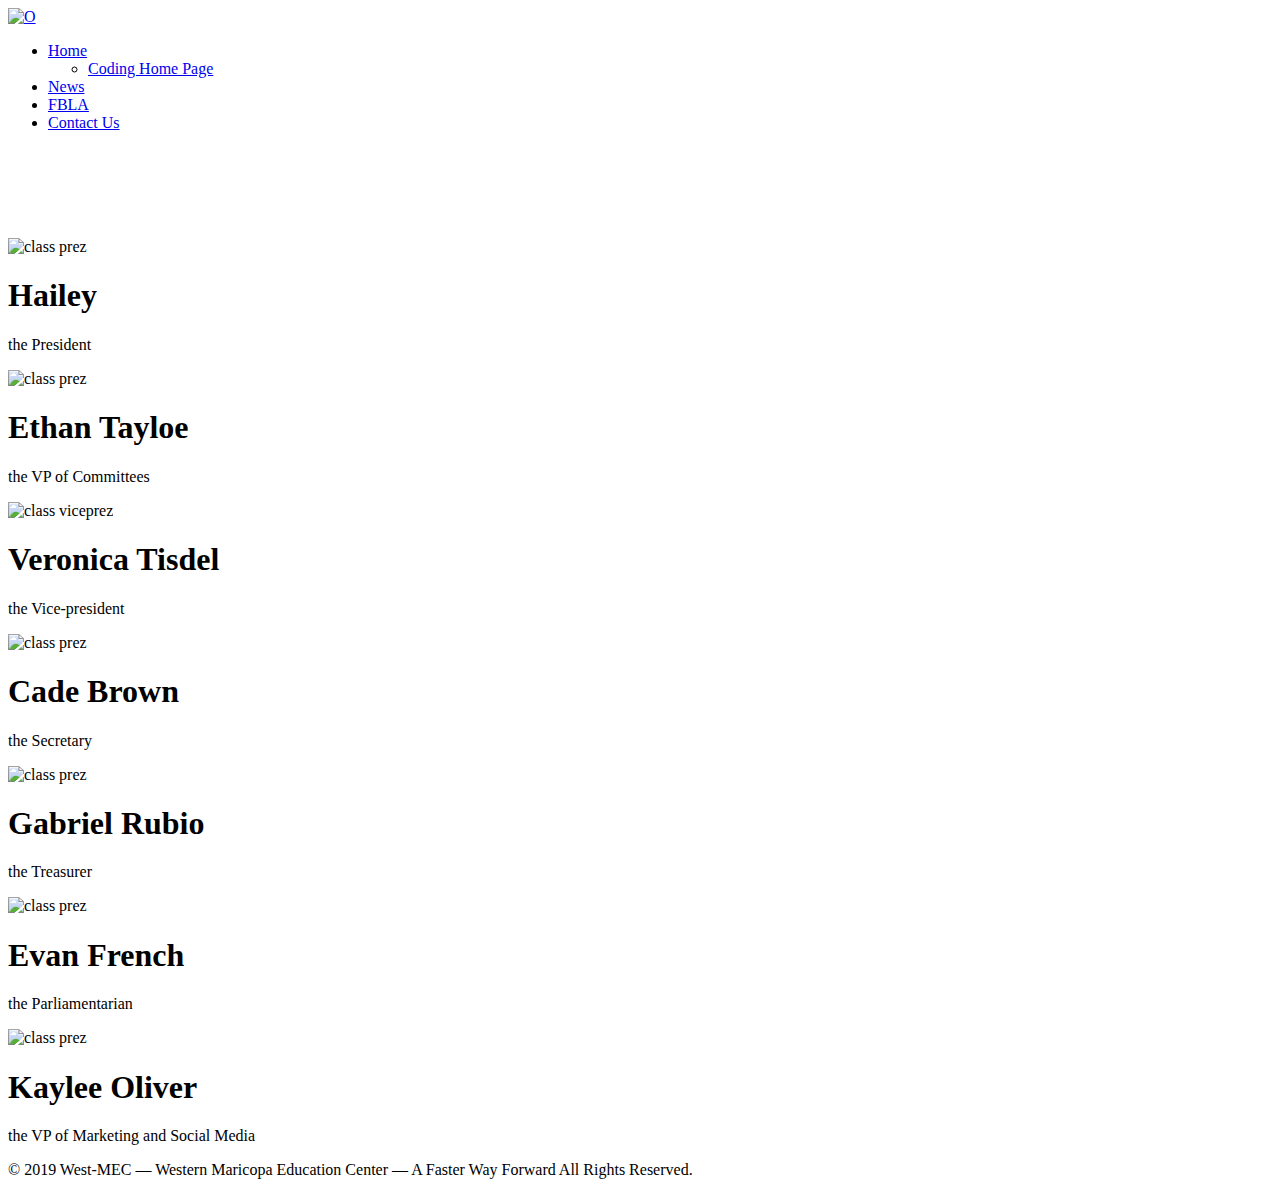
==== FBLA.html @ fb8d119d "Add files via upload" ====
<!DOCTYPE html>
    <html>
        <head>
            <!-- Author: connor Knight -->
            <meta charset="UTF-8">
            <link rel="stylesheet" type="text/css" href="css/layout3.css">
            <link rel="icon" href="images/West-MEC-Arrow-Gradiant.png" type="image/x-icon">
            <title>West-MEC - FBLA</title>
        </head>

    <body>
        <header class="headerNav">
            <a href="https://west-mec.edu/"><img src="images/WM-Logo-White-with-orange-arrows.png" alt="O"></a>
            <ul>
                <li><a href="https://west-mec.edu/">Home</a>
                <ul>
                    <li><a href="Index.html">Coding Home Page</a></li>
                </ul>
                </li>
                <li><a href="news.html">News</a></li>
                <li><a href="FBLA.html">FBLA</a></li>
                <li><a href="contact.html">Contact Us</a></li>
            </ul>
        </header>
        <div>
            <br>
            <br>
            <br>
            <br>
            <br>
            <div class="body">
                <div class="item L1">
                    <img src="images/haily.jpg" alt="class prez">
                    <h1>Hailey</h1>
                    <p>the President</p>
                </div>
                <div class="item L2">
                    <img src="images/West-MEC-Arrow-Gradiant.png" alt="class prez">
                    <h1>Ethan Tayloe</h1>
                    <p>the VP of Committees</p>
                </div>
                <div class="item L3">
                    <img src="images/veronica.jpg" alt="class viceprez">
                    <h1>Veronica Tisdel</h1>
                    <p>the Vice-president</p>
                </div>
                <div class="item L4">
                    <img src="images/West-MEC-Arrow-Gradiant.png" alt="class prez">
                    <h1>Cade Brown</h1>
                    <p>the Secretary</p>
                </div>
                <div class="item L5">
                    <img src="images/gabe.jpg" alt="class prez">
                    <h1>Gabriel Rubio</h1>
                    <p>the Treasurer</p>
                </div>
                <div class="item L6">
                    <img src="images/EEVAN.JPG" alt="class prez">
                    <h1>Evan French</h1>
                    <p>the Parliamentarian</p>
                </div>
                <div class="item L7">
                    <img src="images/Kaylee1.jpg" alt="class prez">
                    <h1>Kaylee Oliver</h1>
                    <p>the VP of Marketing and Social Media</p>
                </div>
            </div>
        </div>
        <footer class="footer">
            <p>© 2019 West-MEC — Western Maricopa Education Center — A Faster Way Forward All Rights Reserved.</p>
        </footer>
        </body>
    </html>
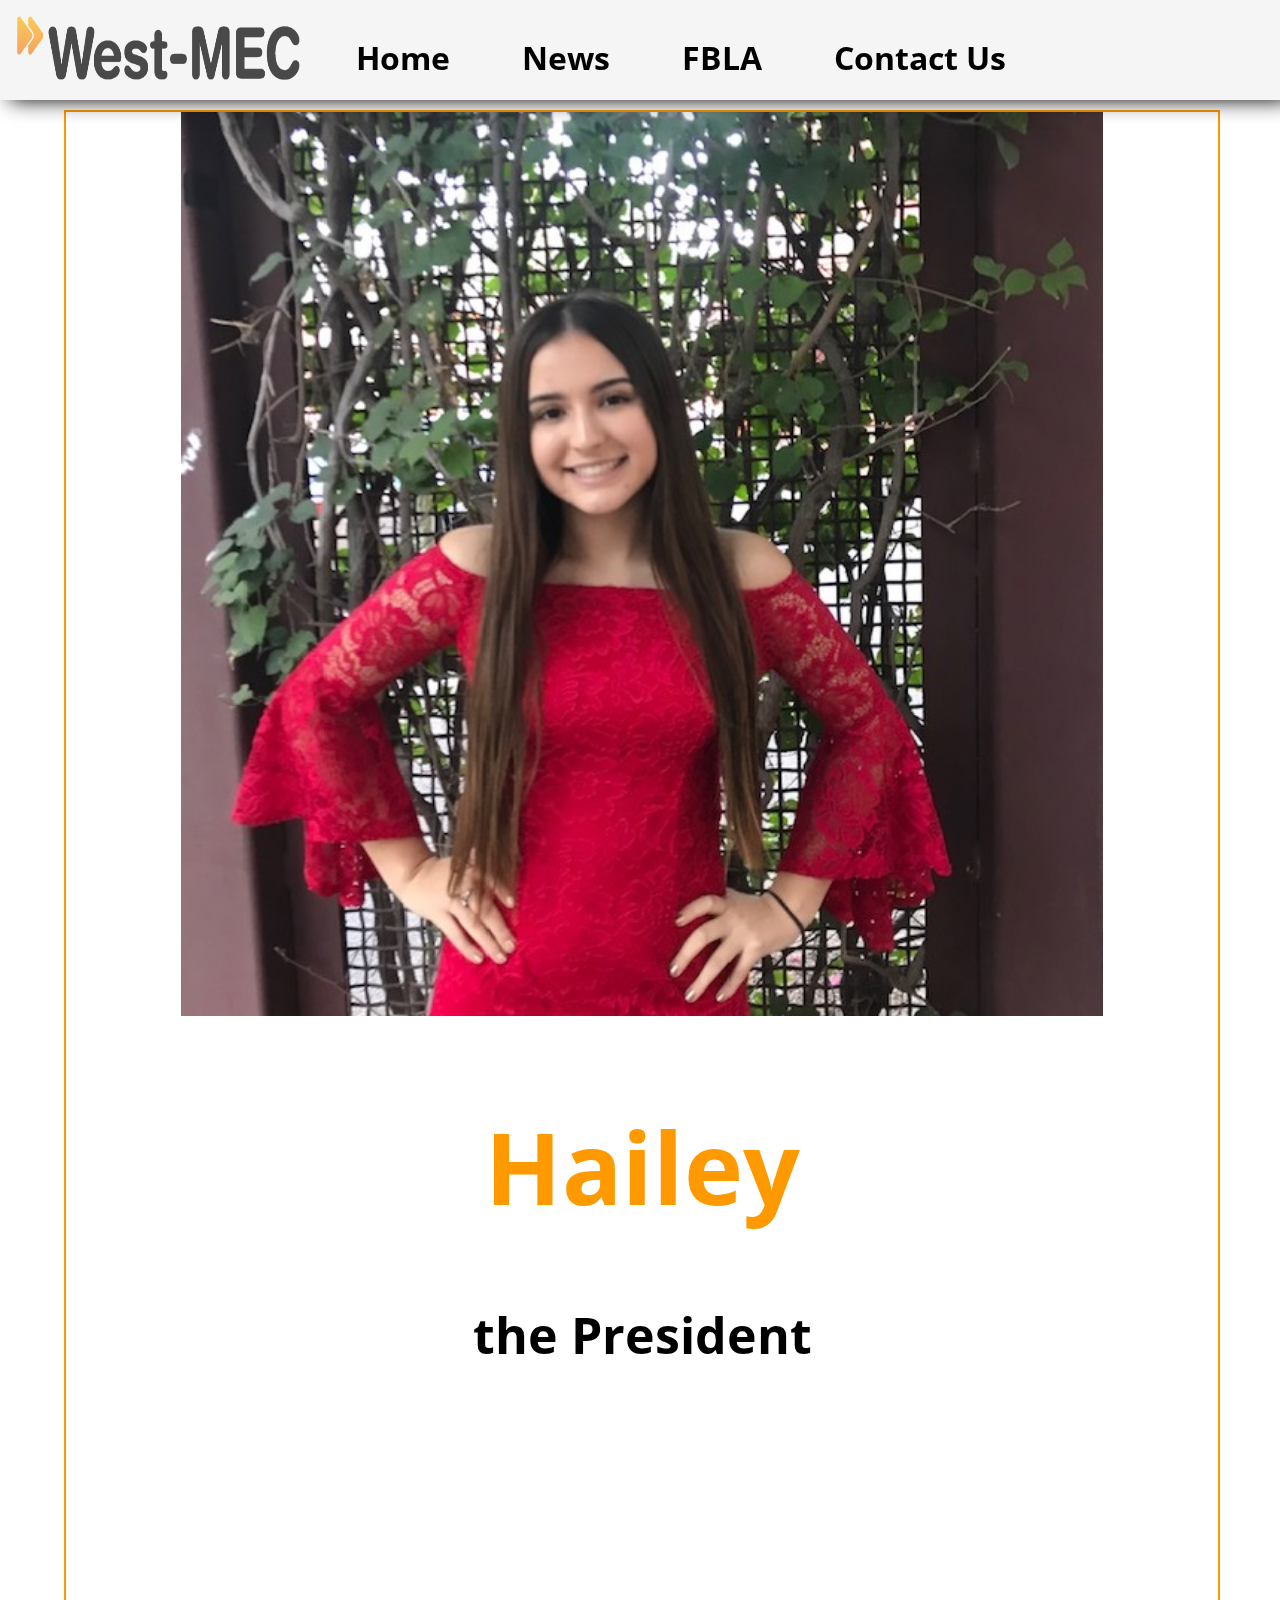
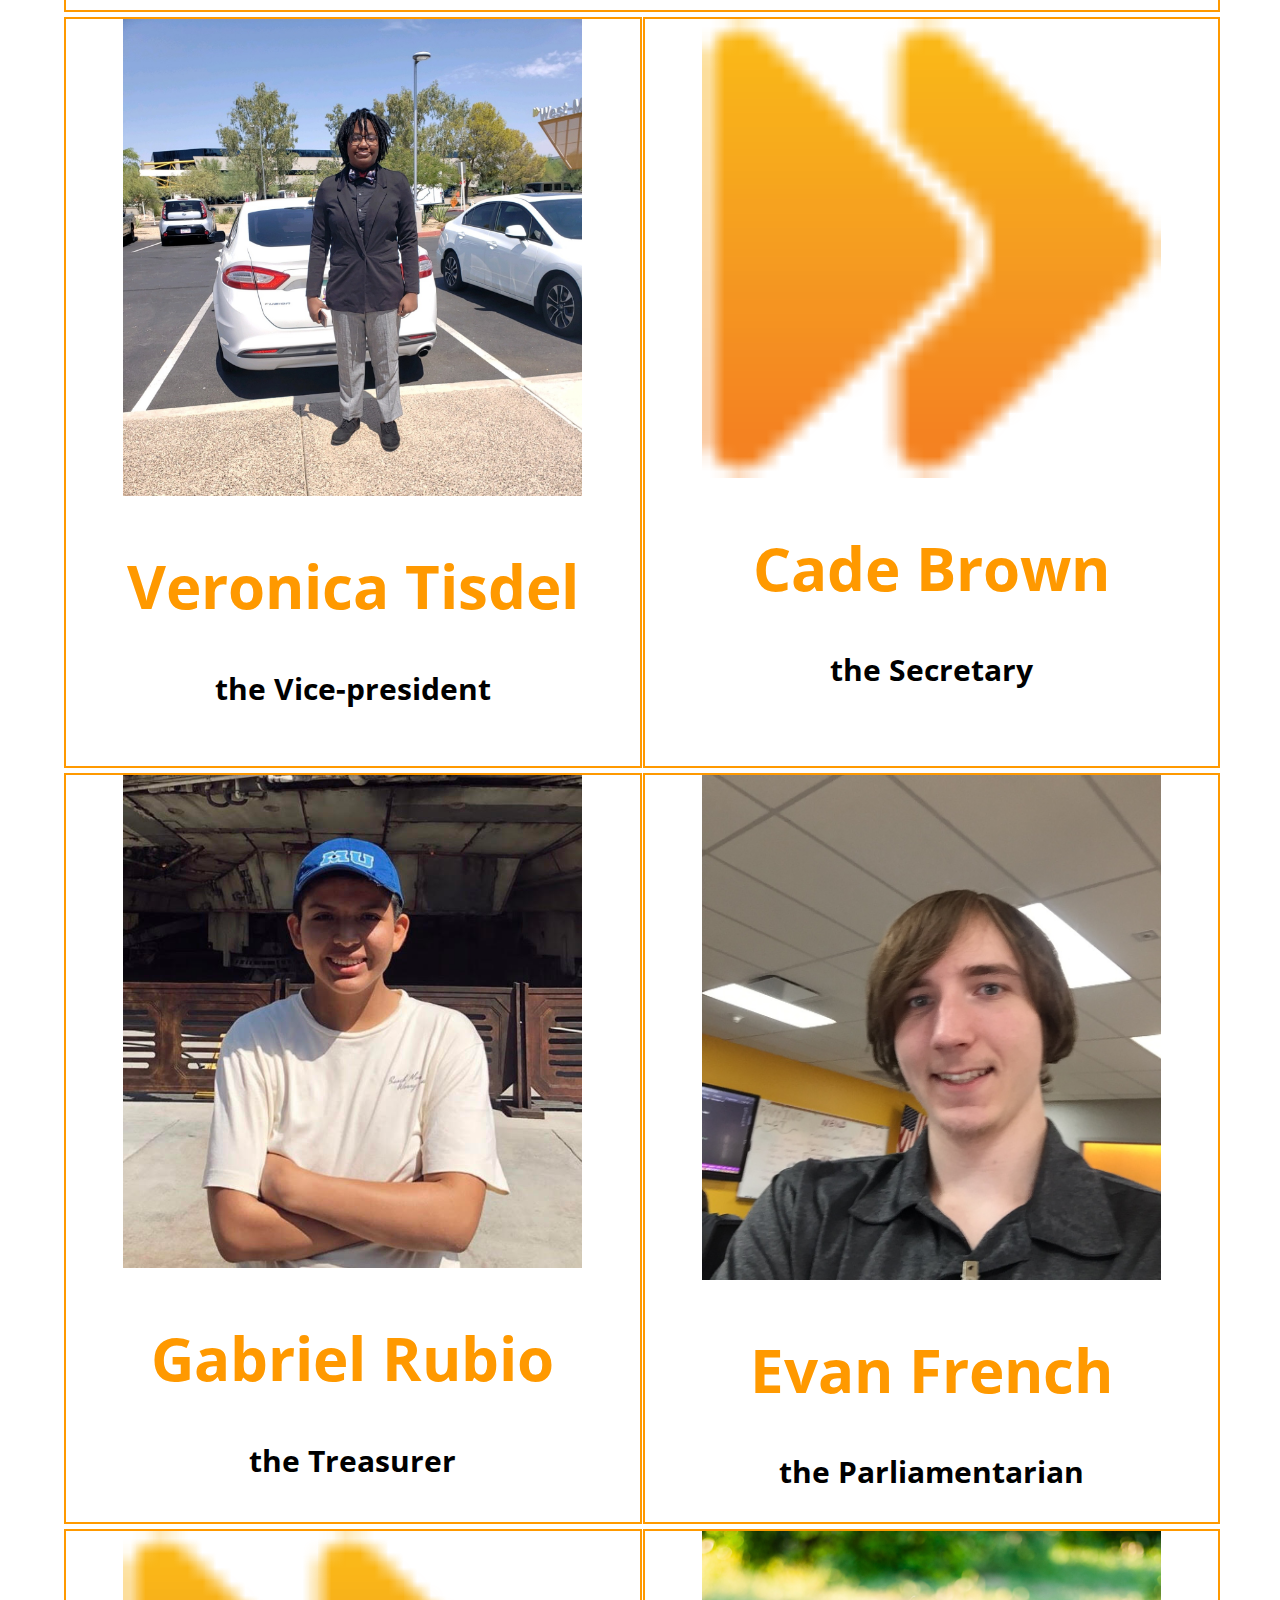
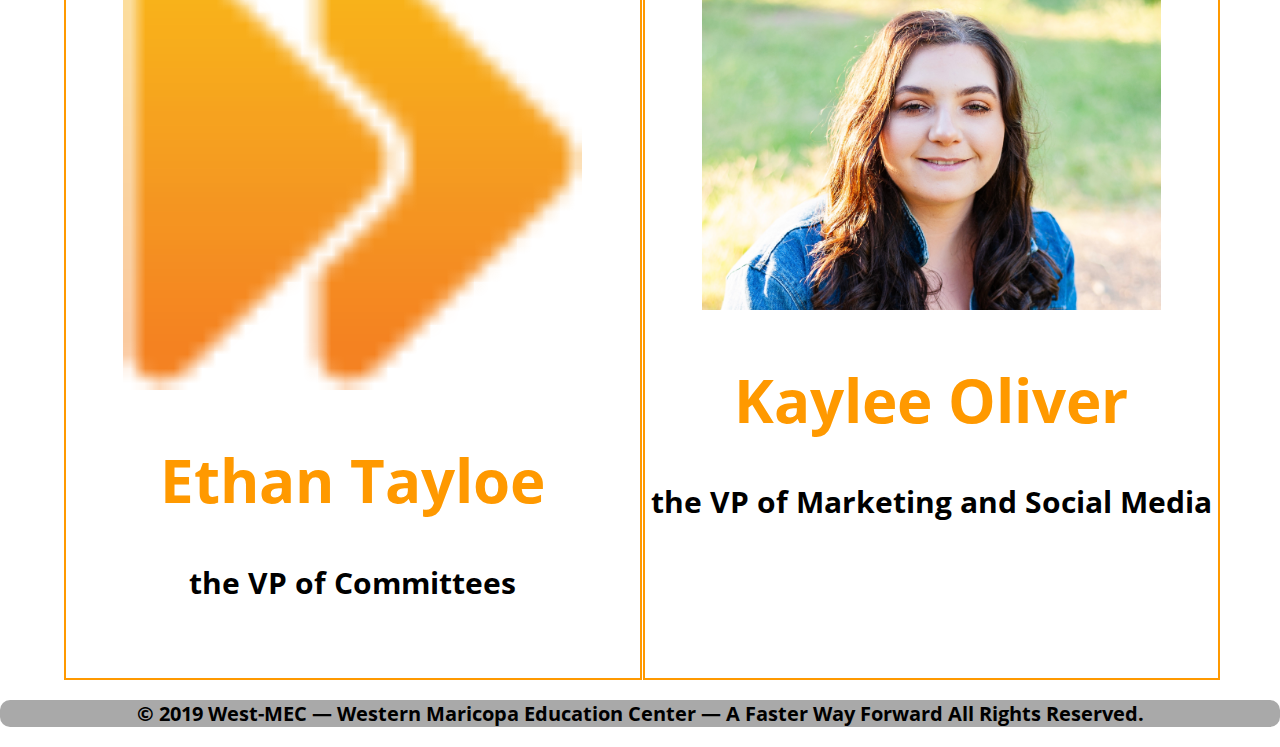
==== commit a64436dd: "Update FBLA.html" ====
--- a/FBLA.html
+++ b/FBLA.html
@@ -14,7 +14,7 @@
             <ul>
                 <li><a href="https://west-mec.edu/">Home</a>
                 <ul>
-                    <li><a href="Index.html">Coding Home Page</a></li>
+                    <li><a href="index.html">Coding Home Page</a></li>
                 </ul>
                 </li>
                 <li><a href="news.html">News</a></li>
@@ -70,4 +70,4 @@
             <p>© 2019 West-MEC — Western Maricopa Education Center — A Faster Way Forward All Rights Reserved.</p>
         </footer>
         </body>
-    </html>+    </html>
--- a/css/layout3.css
+++ b/css/layout3.css
@@ -0,0 +1,673 @@
+@font-face{
+    font-family: 'Plaza';
+    src:
+        url('fonts/Plaza/Plaza\ Regular.ttf') format('truetype');  
+} 
+@font-face{
+    font-family: 'main';
+    src: 
+        url('fonts/Open-SANS/OpenSans-Bold.ttf') format('truetype');
+}
+
+html{
+    font-family: 'main';
+}
+
+body{
+    margin: 0px;
+    font-family: 'main';
+}
+
+@media only screen and (min-width: 0px){
+
+    /*header nav stuff_____________________________________________*/
+    .headerNav{
+        position: fixed;
+        width: 100%;
+        z-index: 1;
+        background-color: whitesmoke;
+        height: 50px;
+        font-size: 0.5em;
+        margin: 0px;
+        box-shadow: black 10px 0px 20px;
+    }
+    
+    .headerNav img{
+        float: left;
+        display: block;
+        height: 100%;
+        width: 25%;
+    }
+
+    .headerNav > a > img:hover, .headerNav > a > img:active{
+        opacity: 0.7;
+        transition: 300ms;
+    }
+    
+    .headerNav ul{
+        margin: 0px;
+    }
+
+    .headerNav ul li{
+        float: left;
+        list-style: none;
+        display: block;
+        margin: 10px;
+    }
+    
+    .headerNav a{
+        text-decoration: none;
+    }
+    
+    .headerNav a:active, .headerNav ul li a:hover{
+        color: #f90;
+        background-color: rgb(233, 231, 231);
+        border-radius: 3px;
+        transition: 300ms;
+    }
+    
+    .headerNav a:link, .headerNav a:visited{
+        color: rgb(0, 0, 0);
+        background-color: whitesmoke;
+        border-radius: 3px;
+        transition: 150ms;
+    }
+
+    .headerNav a:active, .headerNav ul li a:hover{
+        color: #f90;
+        background-color: rgb(233, 231, 231);
+        border-radius: 3px;
+        transition: 300ms;
+    }
+
+    .headerNav a:link, .headerNav a:visited{
+        color: rgb(0, 0, 0);
+        background-color: whitesmoke;
+        border-radius: 3px;
+        transition: 150ms;
+    }
+
+    /*sub menu stuff_______________________________________________*/
+
+    li{
+        display: block;
+        float: left;
+        padding: 1rem;
+        position: relative;
+        text-decoration: none;
+        transition-duration: 0.5s;
+    }
+
+    ul li ul{
+        background: whitesmoke;
+        visibility: hidden;
+        opacity: 0;
+        min-width: 5rem;
+        position: absolute;
+        transition: all 0.5 ease;
+        margin-top: 1rem;
+        left: 0;
+        display: none;
+    }
+
+    ul li:hover > ul, ul li ul:hover{
+        visibility: visible;
+        opacity: 1;
+        display: block;
+    }
+
+    ul li ul li {
+        clear: both;
+        width: 100%;
+    }
+
+    /*body_______________________________________________________________*/
+
+    .body{
+        margin: 0px;
+        margin-left: auto;
+        margin-right: auto;
+        padding: 0px;
+        width: 90%;
+        background: white;
+        display: grid;
+        grid-template-columns: 1fr;
+        grid-template-rows: 1fr 1fr 1fr 1fr 1fr 1fr 1fr;
+        grid-gap: 5px;
+    }
+
+    .item{
+        text-align: center;
+        border: #f90 solid 2px;
+        font-size: 15px;
+    }
+
+    .item img{
+        width: 80%;
+        display: inline;
+    }
+
+    .item h1{
+        color: #f90;
+    }
+
+    .item p{
+
+    }
+
+    .L1{
+        width: 100%;
+        grid-column-start: 1;
+        grid-column-end: 2;
+        grid-row-start: 1;
+        grid-row-end: 2;
+        font-size: 25px;
+    }
+
+    /*2nd last*/
+    .L2{
+        width: 100%;
+        grid-column-start: 1;
+        grid-column-end: 2;
+        grid-row-start: 6;
+        grid-row-end: 7;
+    }
+
+    .L3{
+        width: 100%;
+        grid-column-start: 1;
+        grid-column-end: 2;
+        grid-row-start: 2;
+        grid-row-end: 3;
+    }
+
+    .L4{
+        width: 100%;
+        grid-column-start: 1;
+        grid-column-end: 2;
+        grid-row-start: 3;
+        grid-row-end: 4;
+    }
+
+    .L5{
+        width: 100%;
+        grid-column-start: 1;
+        grid-column-end: 2;
+        grid-row-start: 4;
+        grid-row-end: 5;
+    }
+
+    .L6{
+        width: 100%;
+        grid-column-start: 1;
+        grid-column-end: 2;
+        grid-row-start: 5;
+        grid-row-end: 6;
+    }
+
+    .L7{
+        width: 100%;
+        grid-column-start: 1;
+        grid-column-end: 2;
+        grid-row-start: 7;
+        grid-row-end: 8;
+    }
+
+    /*footer stuff_______________________________________________________*/
+    footer{
+        text-align: center;
+        clear: both;
+        font-size: 10px;
+        border-radius: 10px;
+        background-color: darkgray;
+        box-sizing: border-box;
+    }
+    
+    footer ul li{
+        list-style: none;
+        display: inline;
+        padding-right: 20px;
+    }
+
+}
+
+/*__________________________________________________________________________________________________________________________________________________________________________________*/
+@media only screen and (min-width: 768px){
+
+    /*header nav stuff_____________________________________________*/
+    .headerNav{
+        position: fixed;
+        width: 100%;
+        z-index: 1;
+        background-color: whitesmoke;
+        height: 100px;
+        font-size: 1.2em;
+        margin: 0px;
+        box-shadow: black 10px 0px 20px;
+    }
+    
+    .headerNav img{
+        float: left;
+        display: block;
+        height: 100%;
+        width: 25%;
+    }
+
+    .headerNav > a > img:hover, .headerNav > a > img:active{
+        opacity: 0.7;
+        transition: 300ms;
+    }
+    
+    .headerNav ul{
+        margin: 0px;
+    }
+
+    .headerNav ul li{
+        float: left;
+        list-style: none;
+        display: block;
+        margin: 20px;
+    }
+    
+    .headerNav a{
+        text-decoration: none;
+    }
+    
+    .headerNav a:active, .headerNav ul li a:hover{
+        color: #f90;
+        background-color: rgb(233, 231, 231);
+        border-radius: 3px;
+        transition: 300ms;
+    }
+    
+    .headerNav a:link, .headerNav a:visited{
+        color: rgb(0, 0, 0);
+        background-color: whitesmoke;
+        border-radius: 3px;
+        transition: 150ms;
+    }
+
+    .headerNav a:active, .headerNav ul li a:hover{
+        color: #f90;
+        background-color: rgb(233, 231, 231);
+        border-radius: 3px;
+        transition: 300ms;
+    }
+
+    .headerNav a:link, .headerNav a:visited{
+        color: rgb(0, 0, 0);
+        background-color: whitesmoke;
+        border-radius: 3px;
+        transition: 150ms;
+    }
+
+    /*sub menu stuff_______________________________________________*/
+    ul{
+        list-style: none;
+        margin: 0;
+        padding-left: 0;
+    }
+
+    li{
+        display: block;
+        float: left;
+        padding: 1rem;
+        position: relative;
+        text-decoration: none;
+        transition-duration: 0.5s;
+    }
+
+    ul li ul{
+        background: whitesmoke;
+        visibility: hidden;
+        opacity: 0;
+        min-width: 5rem;
+        position: absolute;
+        transition: all 0.5 ease;
+        margin-top: 1rem;
+        left: 0;
+        display: none;
+    }
+
+    ul li:hover > ul, ul li ul:hover{
+        visibility: visible;
+        opacity: 1;
+        display: block;
+    }
+
+    ul li ul li {
+        clear: both;
+        width: 100%;
+    }
+    
+    /*body_______________________________________________________________*/
+
+    .body{
+        margin: 0px;
+        margin-left: auto;
+        margin-right: auto;
+        padding: 0px;
+        width: 90%;
+        background: white;
+        display: grid;
+        grid-template-columns: 1fr 1fr;
+        grid-template-rows: 2fr 1fr 1fr 1fr;
+        grid-gap: 5px;
+    }
+
+    .item{
+        text-align: center;
+        border: #f90 solid 2px;
+        font-size: 30px;
+    }
+
+    .item img{
+        width: 80%;
+        display: inline;
+    }
+
+    .item h1{
+        color: #f90;
+    }
+
+    .item p{
+
+    }
+
+    .L1{
+        width: 100%;
+        grid-column-start: 1;
+        grid-column-end: 3;
+        grid-row-start: 1;
+        grid-row-end: 2;
+        font-size: 50px;
+    }
+
+    .L2{
+        width: 100%;
+        grid-column-start: 1;
+        grid-column-end: 2;
+        grid-row-start: 4;
+        grid-row-end: 5;
+    }
+
+    .L3{
+        width: 100%;
+        grid-column-start: 1;
+        grid-column-end: 2;
+        grid-row-start: 2;
+        grid-row-end: 3;
+    }
+
+    .L4{
+        width: 100%;
+        grid-column-start: 2;
+        grid-column-end: 3;
+        grid-row-start: 2;
+        grid-row-end: 3;
+    }
+
+    .L5{
+        width: 100%;
+        grid-column-start: 1;
+        grid-column-end: 2;
+        grid-row-start: 3;
+        grid-row-end: 4;
+    }
+
+    .L6{
+        width: 100%;
+        grid-column-start: 2;
+        grid-column-end: 3;
+        grid-row-start: 3;
+        grid-row-end: 4;
+    }
+
+    .L7{
+        width: 100%;
+        grid-column-start: 2;
+        grid-column-end: 3;
+        grid-row-start: 4;
+        grid-row-end: 5;
+    }
+
+    /*footer stuff_______________________________________________________*/
+    footer{
+        text-align: center;
+        clear: both;
+        font-size: 20px;
+        border-radius: 10px;
+        background-color: darkgray;
+        box-sizing: border-box;
+    }
+    
+    footer ul li{
+        list-style: none;
+        display: inline;
+        padding-right: 20px;
+    }
+    
+}
+
+/*_______________________________________________________________________________________________________________________________________________________________________________*/
+@media only screen and (min-width: 992px){
+
+    body{
+        margin: 0px;
+        font-family: 'main';
+    }
+
+    /*header nav stuff_____________________________________________*/
+    .headerNav{
+        position: fixed;
+        width: 100%;
+        z-index: 1;
+        background-color: whitesmoke;
+        height: 100px;
+        font-size: 2em;
+        margin: 0px;
+        box-shadow: black 10px 0px 20px;
+    }
+    
+    .headerNav img{
+        float: left;
+        display: block;
+        height: 100%;
+        width: 25%;
+    }
+
+    .headerNav > a > img:hover, .headerNav > a > img:active{
+        opacity: 0.7;
+        transition: 300ms;
+    }
+    
+    .headerNav ul{
+        margin: 0px;
+    }
+
+    .headerNav ul li{
+        float: left;
+        list-style: none;
+        display: block;
+        margin: 20px;
+    }
+    
+    .headerNav a{
+        text-decoration: none;
+    }
+    
+    .headerNav a:active, .headerNav ul li a:hover{
+        color: #f90;
+        background-color: rgb(233, 231, 231);
+        border-radius: 3px;
+        transition: 300ms;
+    }
+    
+    .headerNav a:link, .headerNav a:visited{
+        color: rgb(0, 0, 0);
+        background-color: whitesmoke;
+        border-radius: 3px;
+        transition: 150ms;
+    }
+
+    .headerNav a:active, .headerNav ul li a:hover{
+        color: #f90;
+        background-color: rgb(233, 231, 231);
+        border-radius: 3px;
+        transition: 300ms;
+    }
+
+    .headerNav a:link, .headerNav a:visited{
+        color: rgb(0, 0, 0);
+        background-color: whitesmoke;
+        border-radius: 3px;
+        transition: 150ms;
+    }
+
+    /*sub menu stuff_______________________________________________*/
+    ul{
+        list-style: none;
+        margin: 0;
+        padding-left: 0;
+    }
+
+    li{
+        display: block;
+        float: left;
+        padding: 1rem;
+        position: relative;
+        text-decoration: none;
+        transition-duration: 0.5s;
+    }
+
+    ul li ul{
+        background: whitesmoke;
+        visibility: hidden;
+        opacity: 0;
+        min-width: 5rem;
+        position: absolute;
+        transition: all 0.5 ease;
+        margin-top: 1rem;
+        left: 0;
+        display: none;
+    }
+
+    ul li:hover > ul, ul li ul:hover{
+        visibility: visible;
+        opacity: 1;
+        display: block;
+    }
+
+    ul li ul li {
+        clear: both;
+        width: 100%;
+    }
+
+    /*body_______________________________________________________________*/
+
+    .body{
+        margin: 0px;
+        margin-left: auto;
+        margin-right: auto;
+        padding: 0px;
+        width: 90%;
+        background: white;
+        display: grid;
+        grid-template-columns: 1fr 1fr;
+        grid-template-rows: 2fr 1fr 1fr 1fr;
+        grid-gap: 5px;
+    }
+
+    .item{
+        text-align: center;
+        border: #f90 solid 2px;
+        font-size: 30px;
+    }
+
+    .item img{
+        width: 80%;
+        display: inline;
+    }
+
+    .item h1{
+        color: #f90;
+    }
+
+    .item p{
+
+    }
+
+    .L1{
+        width: 100%;
+        grid-column-start: 1;
+        grid-column-end: 3;
+        grid-row-start: 1;
+        grid-row-end: 2;
+        font-size: 50px;
+    }
+
+    .L2{
+        width: 100%;
+        grid-column-start: 1;
+        grid-column-end: 2;
+        grid-row-start: 4;
+        grid-row-end: 5;
+    }
+
+    .L3{
+        width: 100%;
+        grid-column-start: 1;
+        grid-column-end: 2;
+        grid-row-start: 2;
+        grid-row-end: 3;
+    }
+
+    .L4{
+        width: 100%;
+        grid-column-start: 2;
+        grid-column-end: 3;
+        grid-row-start: 2;
+        grid-row-end: 3;
+    }
+
+    .L5{
+        width: 100%;
+        grid-column-start: 1;
+        grid-column-end: 2;
+        grid-row-start: 3;
+        grid-row-end: 4;
+    }
+
+    .L6{
+        width: 100%;
+        grid-column-start: 2;
+        grid-column-end: 3;
+        grid-row-start: 3;
+        grid-row-end: 4;
+    }
+
+    .L7{
+        width: 100%;
+        grid-column-start: 2;
+        grid-column-end: 3;
+        grid-row-start: 4;
+        grid-row-end: 5;
+    }
+
+    /*footer stuff_______________________________________________________*/
+    footer{
+        text-align: center;
+        clear: both;
+        font-size: 20px;
+        border-radius: 10px;
+        background-color: darkgray;
+        box-sizing: border-box;
+    }
+    
+    footer ul li{
+        list-style: none;
+        display: inline;
+        padding-right: 20px;
+    }
+
+}